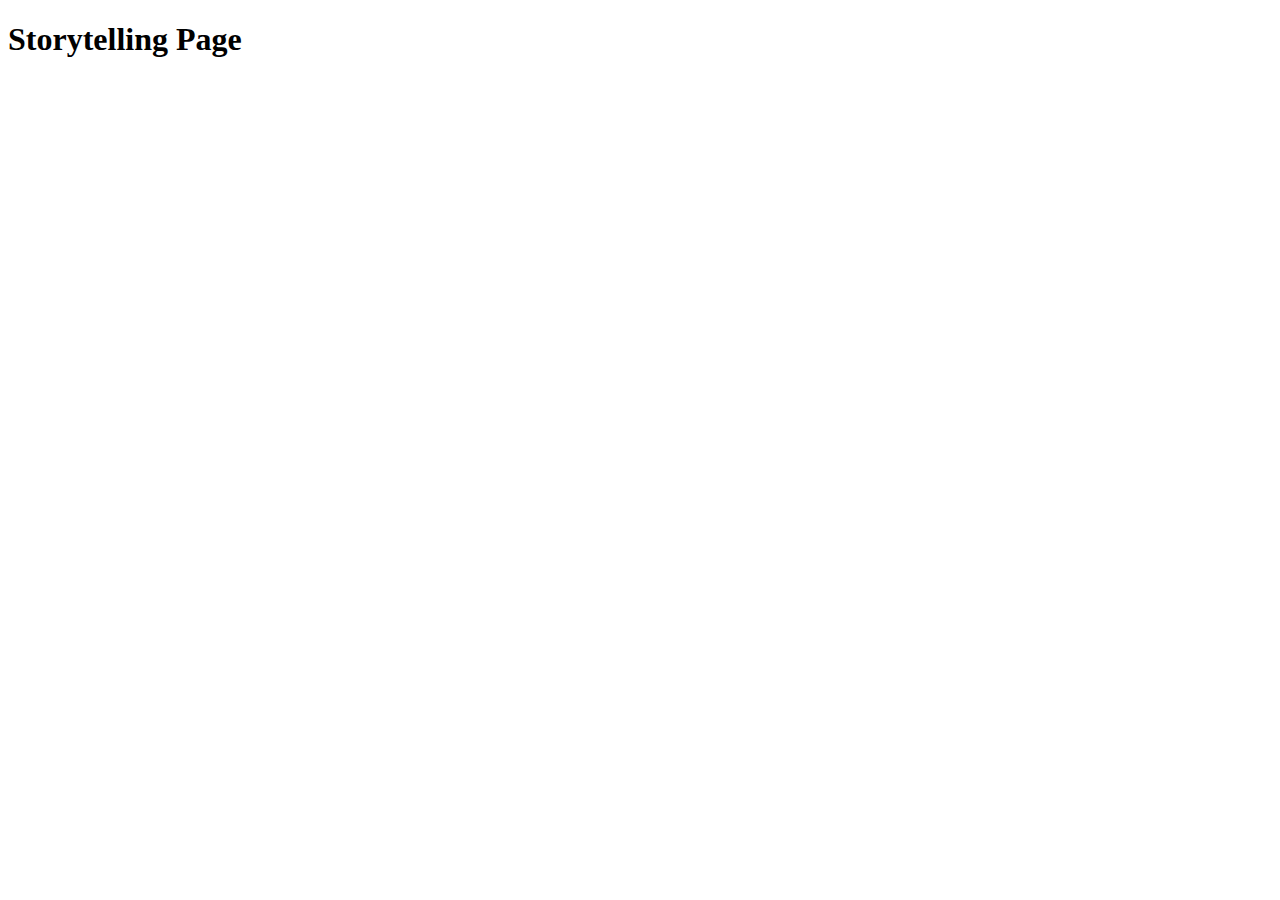
==== index.html @ 0c02b781 "created config.py file" ====
<!DOCTYPE html>
<html lang="en">
<head>
    <meta charset="UTF-8">
    <meta name="viewport" content="width=device-width, initial-scale=1.0">
    <title>Summary Findings</title>
</head>
<body>
    <h1>Storytelling Page</h1>
</body>
</html>
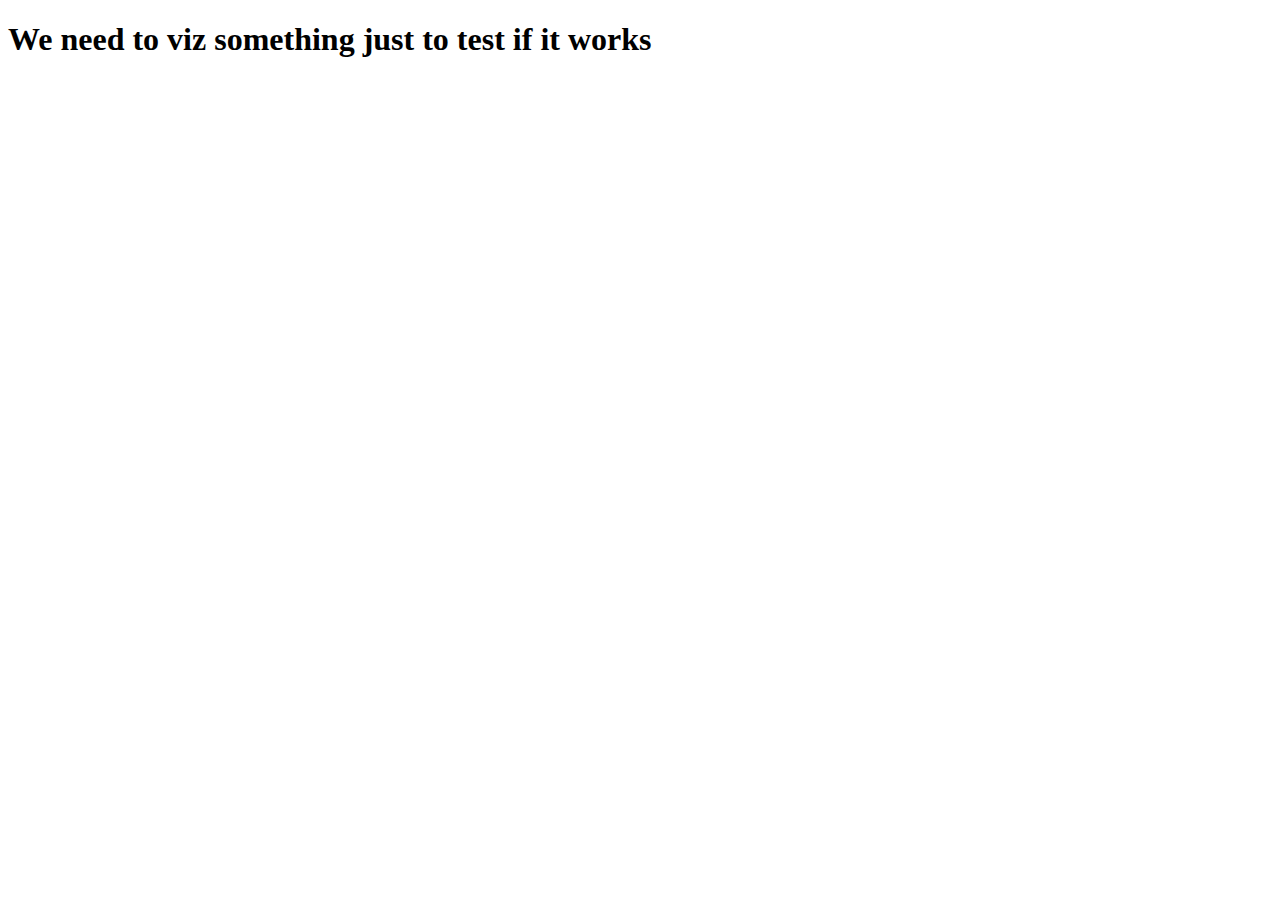
==== commit d2453a5e: "update html with d3 script" ====
--- a/index.html
+++ b/index.html
@@ -4,8 +4,13 @@
     <meta charset="UTF-8">
     <meta name="viewport" content="width=device-width, initial-scale=1.0">
     <title>Summary Findings</title>
+    <link rel="stylesheet" href="https://stackpath.bootstrapcdn.com/bootstrap/4.1.3/css/bootstrap.min.css" integrity="sha384-MCw98/SFnGE8fJT3GXwEOngsV7Zt27NXFoaoApmYm81iuXoPkFOJwJ8ERdknLPMO" crossorigin="anonymous">
 </head>
 <body>
-    <h1>Storytelling Page</h1>
+    <h1>We need to viz something just to test if it works</h1>
+    <!-- plot something using this id tag -->
+    <div id="bar-plot"></div>
+    <script type="text/javascript" src="app.js"></script>
+    <script src="https://d3js.org/d3.v5.min.js"></script>
 </body>
 </html>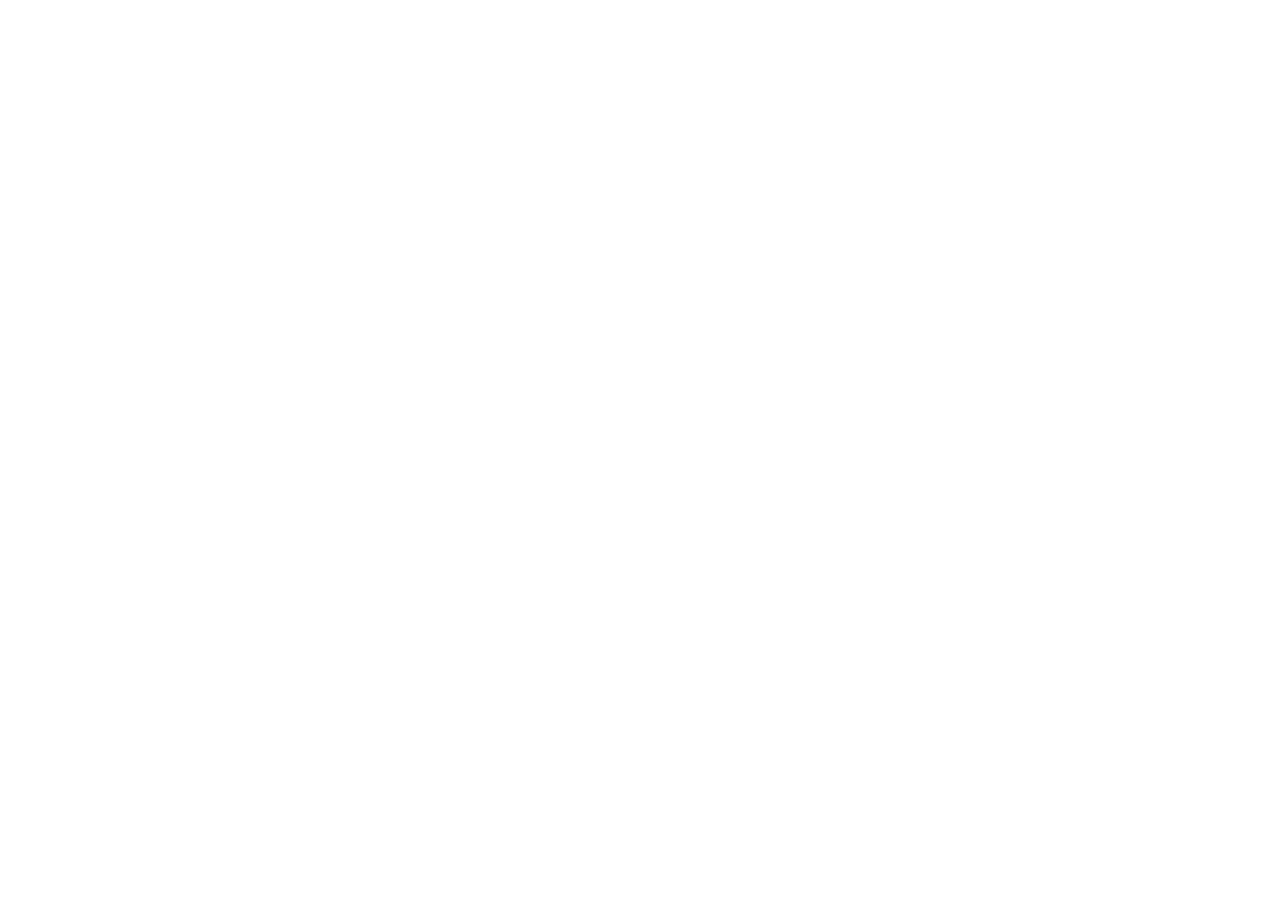
==== commit 118f447b: "updated nghia's branch" ====
--- a/index.html
+++ b/index.html
@@ -1,16 +1,53 @@
 <!DOCTYPE html>
 <html lang="en">
 <head>
-    <meta charset="UTF-8">
-    <meta name="viewport" content="width=device-width, initial-scale=1.0">
-    <title>Summary Findings</title>
-    <link rel="stylesheet" href="https://stackpath.bootstrapcdn.com/bootstrap/4.1.3/css/bootstrap.min.css" integrity="sha384-MCw98/SFnGE8fJT3GXwEOngsV7Zt27NXFoaoApmYm81iuXoPkFOJwJ8ERdknLPMO" crossorigin="anonymous">
+  <meta charset="UTF-8">
+  <title>Citi Bike</title>
+
+  <!-- Google Font -->
+  <link href="https://fonts.googleapis.com/css?family=Sanchez" rel="stylesheet">
+
+  <!-- Leaflet CSS -->
+  <link rel="stylesheet" href="https://unpkg.com/leaflet@1.3.3/dist/leaflet.css"
+  integrity="sha512-Rksm5RenBEKSKFjgI3a41vrjkw4EVPlJ3+OiI65vTjIdo9brlAacEuKOiQ5OFh7cOI1bkDwLqdLw3Zg0cRJAAQ=="
+  crossorigin=""/>
+
+  <!-- Icons -->
+  <link rel="stylesheet" type="text/css" href="http://code.ionicframework.com/ionicons/2.0.1/css/ionicons.min.css">
+  <link rel="stylesheet" href="static/css/leaflet.extra-markers.min.css">
+
+  <!-- Our CSS -->
+  <link rel="stylesheet" type="text/css" href="static/css/style.css">
+
+  <!-- D3 -->
+  <script src="https://cdnjs.cloudflare.com/ajax/libs/d3/4.5.0/d3.min.js"></script>
 </head>
+
 <body>
-    <h1>We need to viz something just to test if it works</h1>
-    <!-- plot something using this id tag -->
-    <div id="bar-plot"></div>
-    <script type="text/javascript" src="app.js"></script>
-    <script src="https://d3js.org/d3.v5.min.js"></script>
+
+  <!-- The div that holds our map -->
+  <div id="map-id"></div>
+
+  <!-- MomentJS -->
+  <script type="text/javascript" src="https://cdnjs.cloudflare.com/ajax/libs/moment.js/2.15.1/moment.min.js"></script>
+
+  <!-- Leaflet JavaScript -->
+  <script src="https://unpkg.com/leaflet@1.3.3/dist/leaflet.js"
+  integrity="sha512-tAGcCfR4Sc5ZP5ZoVz0quoZDYX5aCtEm/eu1KhSLj2c9eFrylXZknQYmxUssFaVJKvvc0dJQixhGjG2yXWiV9Q=="
+  crossorigin=""></script>
+
+  <!-- Icons -->
+  <script src="static/js/leaflet.extra-markers.min.js"></script>
+
+  <!-- polyfill.io is library for using newer JavaScript features in older browers (such as Object.assign) -->
+  <script src="https://cdn.polyfill.io/v2/polyfill.min.js"></script>
+
+  <!-- API Key -->
+  <script type="text/javascript" src="static/js/config.js"></script>
+
+  <!-- Our JavaScript -->
+  <script type="text/javascript" src="static/js/logic.js"></script>
+
 </body>
-</html>+
+</html>
